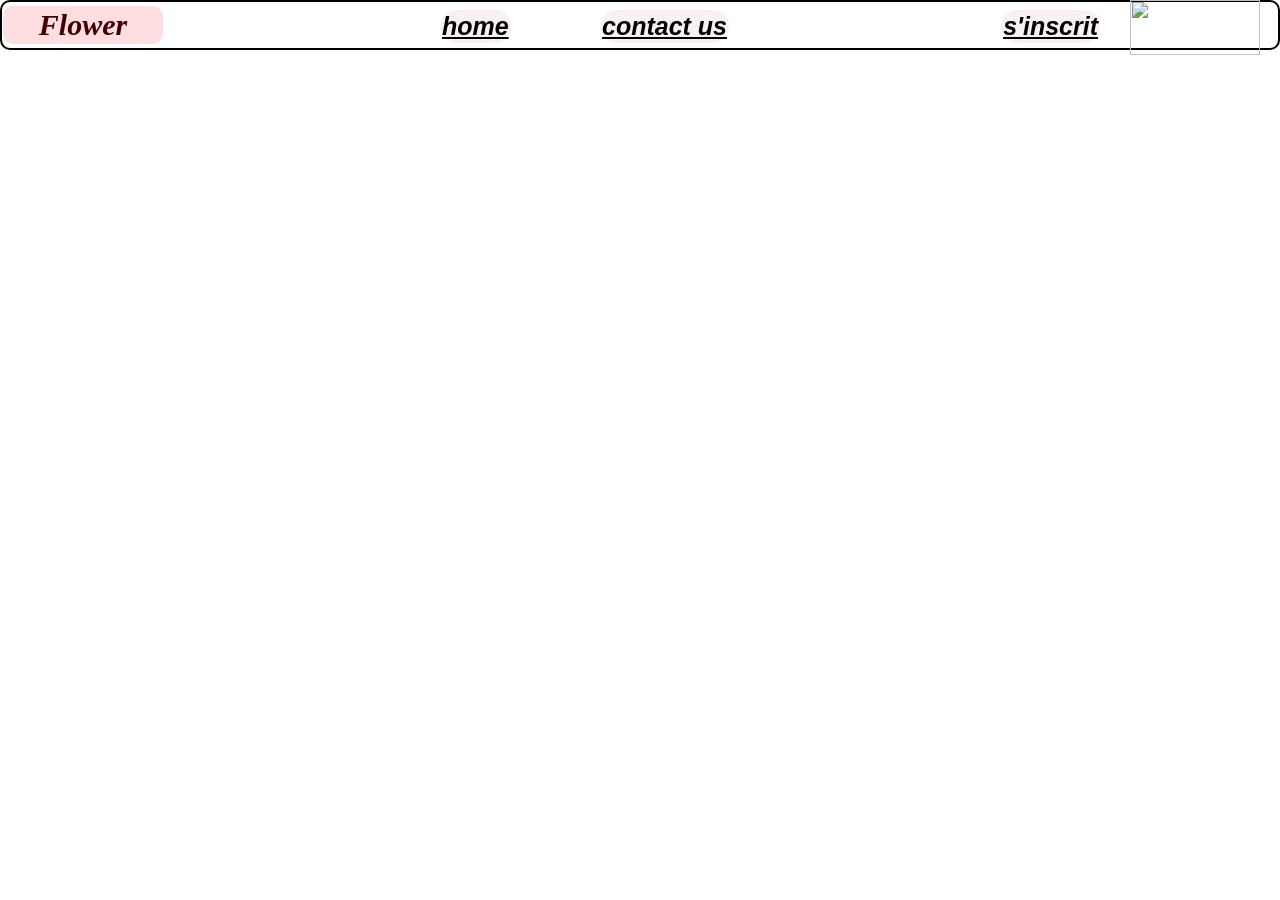
==== page4.html @ 406f5065 "Flour1" ====
<!DOCTYPE html>
<html>
    <head>
        <link rel="stylesheet" href="page4.css"/>
    </head>
    <body>
        <div class="border"></div>
        <div class="element">
			<div class="Flower"  style="color:#440000" title="Flower">Flower</div>
			<button><a class="inscrit" style="color:black"href="index.html"  title="home">s'inscrit</a></button>
			
			<button><a  href="page1.html"class="home" style="color:black"  title="page principale">home</a></button>
			<button><a class="contact"  href="page3.html"style="color:black"  title="contact us">contact us</a></button>
        </div>
			<div class="img"><img src="cherry.png" width="130px" height="55px"></div>
            
    </body>
</html>
---- page4.css ----
body{
	background:url(image.jpg);
	background-repeat: no-repeat;
	background-size:cover;
	height:90vh;
}
* {
	box-sizing:border-box;
	margin:0px;
	padding:0px;
}
.inscrit{
	position:absolute;
	font-style:italic;
	font-weight:bold;
	font-size:25px;
	right: 180px;
	top:10px;
	background:#f9f0f1;
	border-radius:20px;
	padding:2px;
	text-decoration: underline;
}


.Flower{
	text-align: center;
	width: 160px;
	position:absolute;
    margin-left:3px;
	font-style:italic;
	font-weight:bold;
	background:#FFDEE1;
	border-radius:10px;
	padding:2px;
	font-size:30px;
	top:6px;

}
.img{
	top:0px;
	position:absolute;
	right:20px;
	
	
}

.home{
	position:absolute;
	font-style:italic;
	font-weight:bold;
	font-size:25px;
	background:#f9f0f1;
	border-radius:20px;
	padding:2px;
	left:440px;
	top:10px;
	text-decoration: underline;
	
}
.about{
	position:relative;
	font-style:italic;
	padding:2px;
	font-size:25px;
	left:40%;
	top:70px;
	text-decoration: underline;

}
.contact{
	position:absolute;
	background:#f9f0f1;
	font-weight:bold;
	border-radius:20px;
	padding:2px;
	font-style:italic;
	font-size:25px;
	left:600px;
	top:10px;
	
	text-decoration: underline;

}
.border{
	position:absolute;
	background:white;
	border-radius:10px;
	top:0px;
	width:100%;
	height:50px;
	border: 2px solid;
}
.paragraphe{
	font-family: Monotype Corsiva;
    margin-top: 60px;
	backdrop-filter: blur(30px);
    margin-left: 30px;
    margin-right: 30px;
    font-size: 30px;
    padding: 50px;
    text-align: center;
    border: 10px double #f0b6be;
}
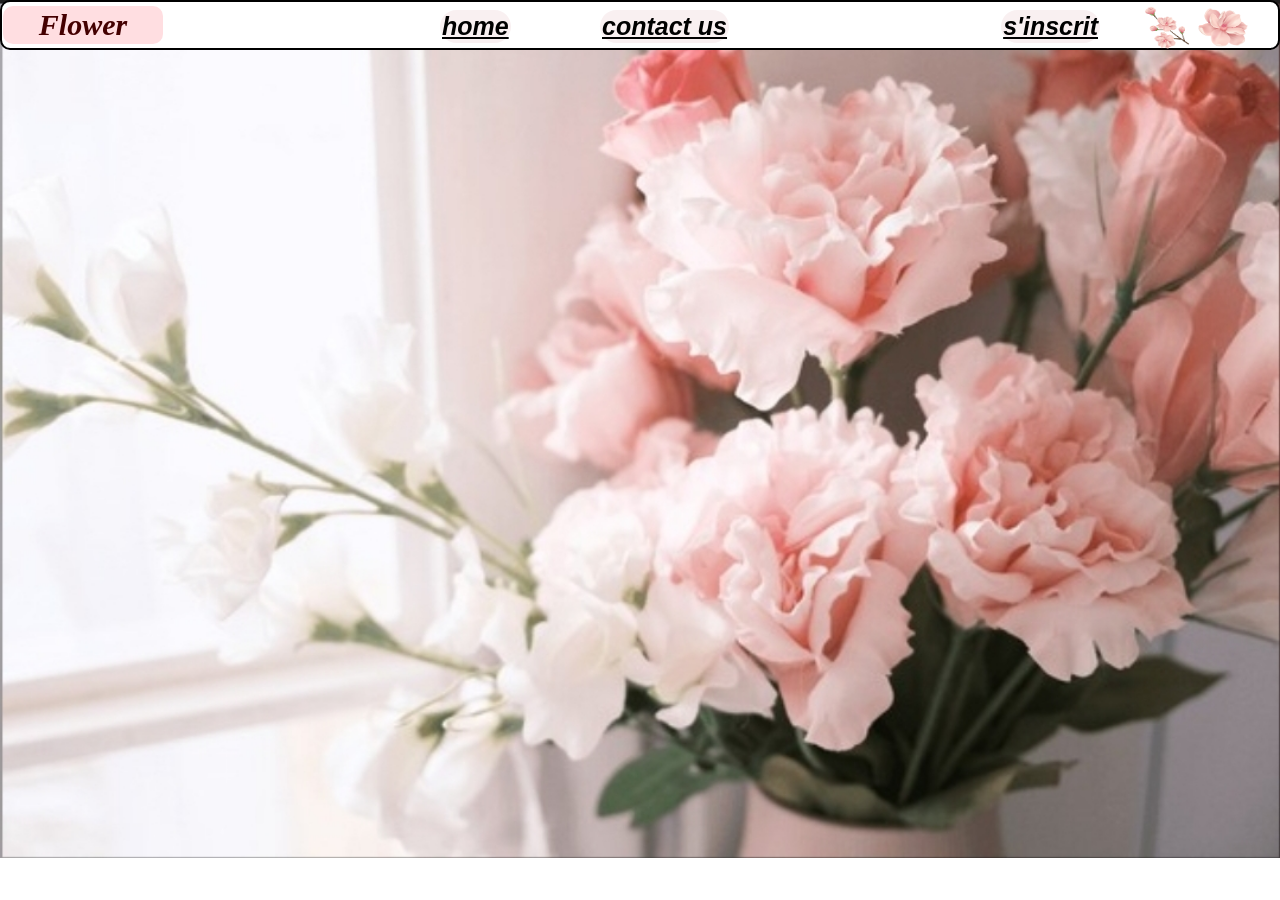
==== commit efd0aaa3: "ind" ====
--- a/page4.html
+++ b/page4.html
@@ -9,7 +9,7 @@
 			<div class="Flower"  style="color:#440000" title="Flower">Flower</div>
 			<button><a class="inscrit" style="color:black"href="index.html"  title="home">s'inscrit</a></button>
 			
-			<button><a  href="page1.html"class="home" style="color:black"  title="page principale">home</a></button>
+			<button><a  href="index.html"class="home" style="color:black"  title="page principale">home</a></button>
 			<button><a class="contact"  href="page3.html"style="color:black"  title="contact us">contact us</a></button>
         </div>
 			<div class="img"><img src="cherry.png" width="130px" height="55px"></div>
